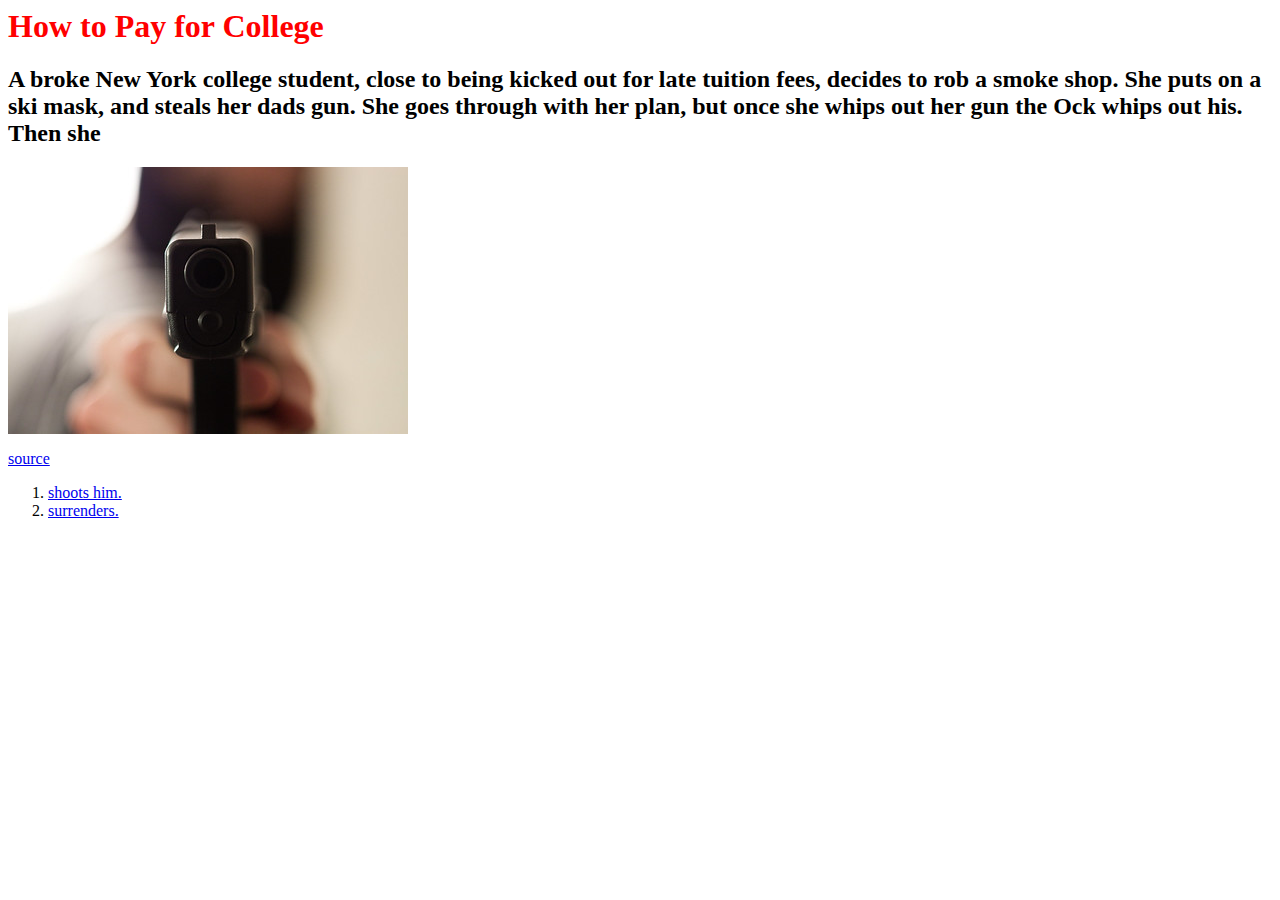
==== index.html @ 9502702b "Add files via upload" ====
<html>
    <head>
        <title>How To Pay For College</title>
        <link href="styles.css" rel="stylesheet">
    </head>
    <body>
        <h1>How to Pay for College</h1>
        <h2>A broke New York college student, close to being kicked out for late tuition fees, decides to rob a smoke shop. She puts on a ski mask, and
steals her dads gun. She goes through with her plan, but once she whips out her gun the Ock whips out his. Then she</h2>
        <img src="images/main.jpg" alt="how to" width="400px"/>
        <p><a href=https://www.flickr.com/photos/gcfairch/4189169360>source</a></p>
        <ol>
        <li><a href="shoots.html">shoots him.</a></li>
        <li><a href="surrender.html">surrenders.</a></li>
        </ol>
    </body>
</html>
---- styles.css ----
h1{color:red}
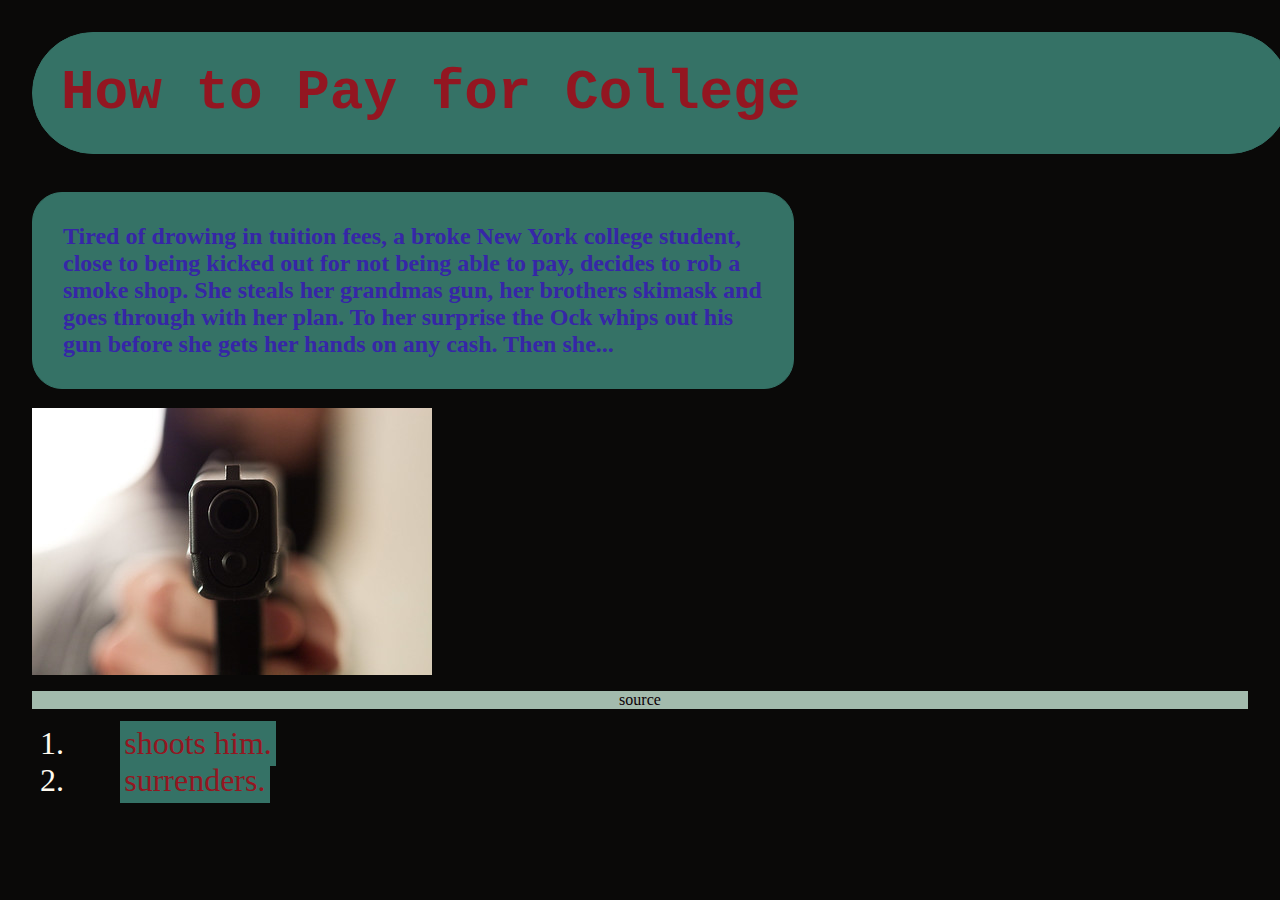
==== commit 8423ccbb: "Add files via upload" ====
--- a/index.html
+++ b/index.html
@@ -5,10 +5,10 @@
     </head>
     <body>
         <h1>How to Pay for College</h1>
-        <h2>A broke New York college student, close to being kicked out for late tuition fees, decides to rob a smoke shop. She puts on a ski mask, and
-steals her dads gun. She goes through with her plan, but once she whips out her gun the Ock whips out his. Then she</h2>
+        <h2>Tired of drowing in tuition fees, a broke New York college student, close to being kicked out for not being able to pay, decides to rob a smoke shop. She steals her grandmas gun, her brothers skimask and goes through with her plan. To her surprise the Ock whips out his gun before she gets her hands on any cash. Then she...</h2>
         <img src="images/main.jpg" alt="how to" width="400px"/>
-        <p><a href=https://www.flickr.com/photos/gcfairch/4189169360>source</a></p>
+        <p>
+        <a class= "source" href=https://www.flickr.com/photos/gcfairch/4189169360>source</a></p>
         <ol>
         <li><a href="shoots.html">shoots him.</a></li>
         <li><a href="surrender.html">surrenders.</a></li>
--- a/styles.css
+++ b/styles.css
@@ -1 +1,43 @@
-h1{color:red}+body{background-color:#0A0908;
+margin:2em}
+h1{color:#931621;
+font-size: 3.5em}
+h1{font-family: Courier;
+    border:.5px #357266 solid;
+    width:1200px;
+    padding:.5em;
+    border-radius:1.25em;
+    background-color: #357266;
+}
+h2{color:#3626A7;
+border:1px #357266 solid;
+    width:700px;
+    padding:1.25em;
+    border-radius:1.25em;
+    background-color: #357266;}
+h2{font-family: Comic Sans MS;}
+p{background-color: #A3BBAD}
+li{color:floralwhite;
+font-size:2em;}
+li a {color:#931621;
+    font-family: Comic Sans MS;
+    margin:1.5em;
+    text-decoration: none;
+    border:.1px #357266 solid;
+    width:800px;
+    padding:.1em;
+    text-align: center;
+    background-color: #357266;}
+a{text-decoration: none;}
+.source, a source{color:#0D0106;
+display: block;
+text-align: center;
+font-family: Bradley Hand;}
+a.start{border:1px solid #931621;
+background-color:#357266;
+padding: .3em;
+font-size: 2em;
+    text-align: center;
+color:#931621}
+
+
